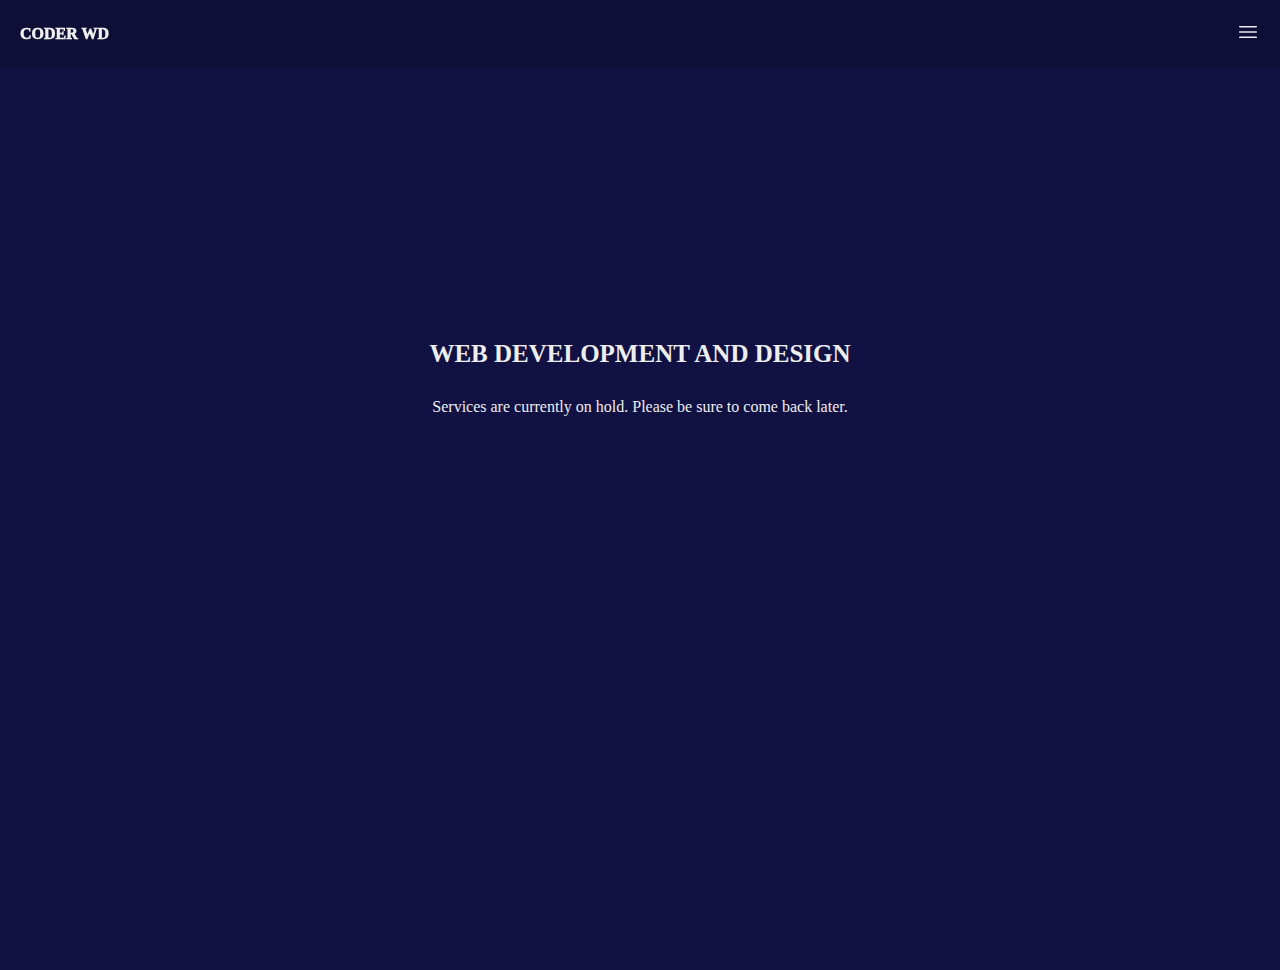
==== index.html @ a4f2c256 "Add files via upload" ====
<!doctype html>
<html>
  <head>
    <link rel="stylesheet" href="style-sheet.css" type="text/css">
    <link rel="stylesheet" href="https://cdnjs.cloudflare.com/ajax/libs/font-awesome/5.1.0/css/all.css" integrity="sha512-ajhUYg8JAATDFejqbeN7KbF2zyPbbqz04dgOLyGcYEk/MJD3V+HJhJLKvJ2VVlqrr4PwHeGTTWxbI+8teA7snw==" crossorigin="anonymous" referrerpolicy="no-referrer" />
    <meta name="viewport" content="width=device-width, initial-scale=1.0">
    <meta http-equiv="content-type" content="text/html; charset=UTF-8">
    <title>Ali Sowe | Web Developer | Portfolio</title>
  </head>
  <body>
    <header>
      <div id="logo">CODER WD</div>
      <label for="check"><nav><svg viewBox="0 0 48 48" xmlns="http://www.w3.org/2000/svg" height="1.5em" width="1.5em"><path fill="currentColor" d="M7.5 36q-.65 0-1.075-.425Q6 35.15 6 34.5q0-.65.425-1.075Q6.85 33 7.5 33h33q.65 0 1.075.425Q42 33.85 42 34.5q0 .65-.425 1.075Q41.15 36 40.5 36Zm0-10.5q-.65 0-1.075-.425Q6 24.65 6 24q0-.65.425-1.075Q6.85 22.5 7.5 22.5h33q.65 0 1.075.425Q42 23.35 42 24q0 .65-.425 1.075-.425.425-1.075.425Zm0-10.5q-.65 0-1.075-.425Q6 14.15 6 13.5q0-.65.425-1.075Q6.85 12 7.5 12h33q.65 0 1.075.425Q42 12.85 42 13.5q0 .65-.425 1.075Q41.15 15 40.5 15Z"/></svg></nav></label>
      <input type="checkbox" id="check" style="display: none">
      <div id="about">
        <h2>Ali Sowe</h2>
        <p>Hello there, Ali here! Services are currently on 
           hold but will be up soon with many more offers.
        </p>
      </div>
    </header>
    <section id="hero-section">
      <div id="content">
        <h1>WEB DEVELOPMENT AND DESIGN</h1>
        <p>Services are currently on hold. Please be sure to come back later.</p>
      </div>
      <div id="social">
        <a href="#"><i class="fab fa-whatsapp"></i></a>
        <a href="#"><i class="fab fa-instagram"></i></a>
        <a href="#"><i><svg viewBox="0 0 48 48" xmlns="http://www.w3.org/2000/svg" height="1em" width="1em"><path fill="currentColor" d="M7 40q-1.2 0-2.1-.9Q4 38.2 4 37V11q0-1.2.9-2.1Q5.8 8 7 8h34q1.2 0 2.1.9.9.9.9 2.1v26q0 1.2-.9 2.1-.9.9-2.1.9Zm34-26.25-16.2 10.6q-.2.1-.375.175-.175.075-.425.075t-.425-.075q-.175-.075-.375-.175L7 13.75V37h34ZM24 21.9 40.8 11H7.25ZM7 13.75v.35-1.975.025V11v1.15-.05 2-.35V37Z"/></svg></i></a>
      </div>
    </section>
  </body>
</html>
---- style-sheet.css ----
*{
  box-sizing: border-box;
  margin: 0;
  padding: 0;
  font-family: corbel;
}
i svg{
  font-size: 30px;
  padding: ;
  border: 2px solid red;
  width: 50;
}
body{
  text-align: center;
  width: 100vw;
  min-height: 100vh;
  background: #114;
  color: #eee;
}
header{
  display: flex;
  flex-direction: row;
  padding: 20px;
  align-items: center;
  justify-content: space-between;
  font-weight: 1000;
  backdrop-filter: brightness(.8);
}
header #about{
  width: 100vw;
  height: 100vh;
  background: #113;
  text-align: center;
  position: absolute;
  top: 70px;
  right: -100%;
  padding: 30px;
  transition: .3s ease;
}

#about p{
  line-height: 2rem;
  max-width: 450px;
  margin: 30px 0px;
  font-weight: normal;
}
#check:checked ~ #about{
  right: 0px;
}
#hero-section{
  padding: 25px;
  height: 80vh;
  display: flex;
  flex-direction: column;
  justify-content: center;
  align-items: left;
}
#hero-section #content h1{
  margin: 30px 0px;
  font-size: 25px;
}
#social{
  width: 100%;
  display: flex;
  flex-direction: row;
  justify-content: left;
  height: 100px;
  align-items: center;
  padding: ;
  margin-top: 30px;
}
#social a{
  display: block;
}
#social a i{
  color: #fff;
  font-size: 20px;
  width: ;
  border: 2px solid #eee;
  backdrop-filter: brightness(.7);
  padding: 15px;
  border-radius: 50px;
  margin-right: 30px;
  display: none;
}
a i:3rd-child{
  border: none;
}
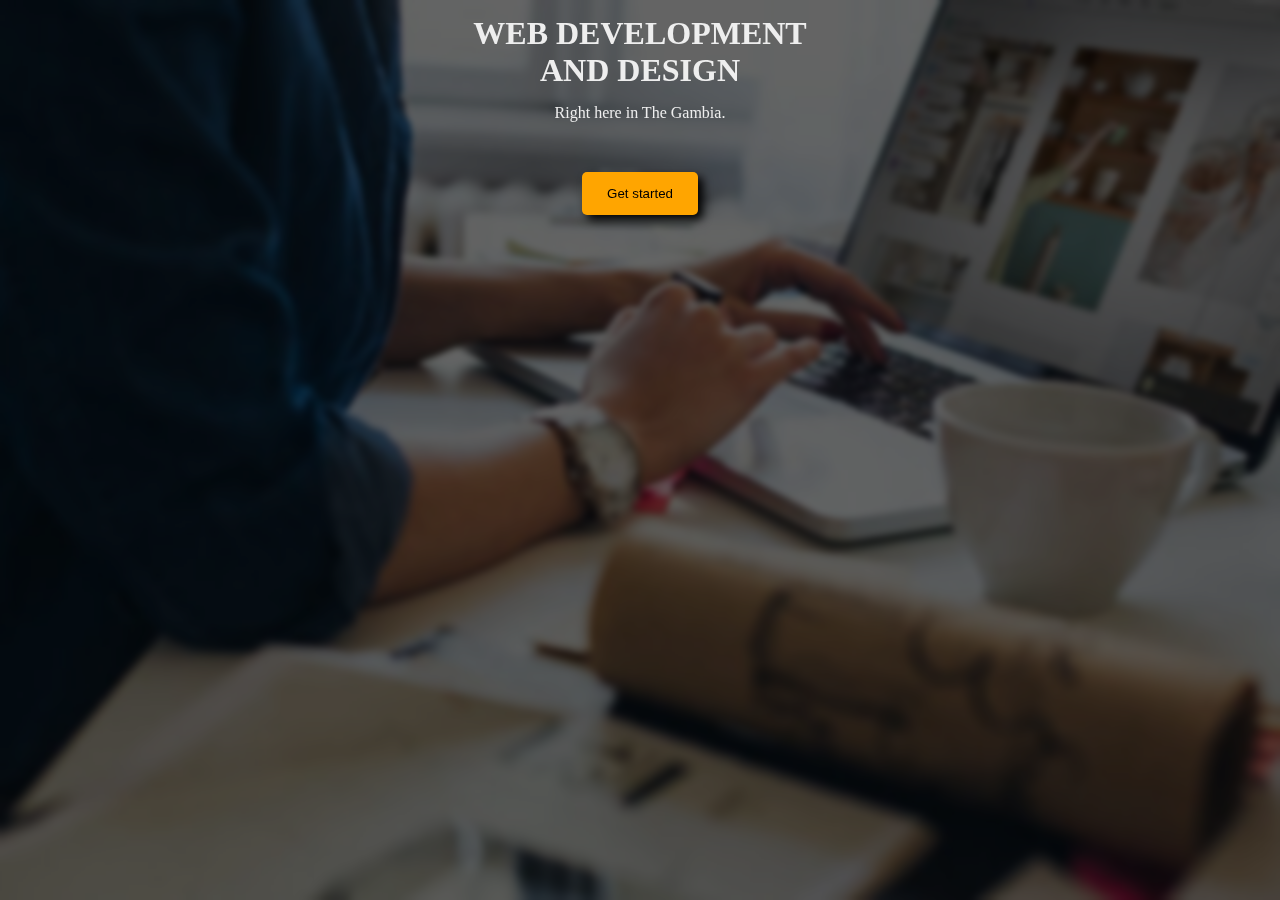
==== commit a47392d8: "Add files via upload" ====
--- a/index.html
+++ b/index.html
@@ -1,34 +1,16 @@
-<!doctype html>
+<!DOCTYPE html>
 <html>
-  <head>
-    <link rel="stylesheet" href="style-sheet.css" type="text/css">
-    <link rel="stylesheet" href="https://cdnjs.cloudflare.com/ajax/libs/font-awesome/5.1.0/css/all.css" integrity="sha512-ajhUYg8JAATDFejqbeN7KbF2zyPbbqz04dgOLyGcYEk/MJD3V+HJhJLKvJ2VVlqrr4PwHeGTTWxbI+8teA7snw==" crossorigin="anonymous" referrerpolicy="no-referrer" />
-    <meta name="viewport" content="width=device-width, initial-scale=1.0">
-    <meta http-equiv="content-type" content="text/html; charset=UTF-8">
-    <title>Ali Sowe | Web Developer | Portfolio</title>
-  </head>
-  <body>
-    <header>
-      <div id="logo">CODER WD</div>
-      <label for="check"><nav><svg viewBox="0 0 48 48" xmlns="http://www.w3.org/2000/svg" height="1.5em" width="1.5em"><path fill="currentColor" d="M7.5 36q-.65 0-1.075-.425Q6 35.15 6 34.5q0-.65.425-1.075Q6.85 33 7.5 33h33q.65 0 1.075.425Q42 33.85 42 34.5q0 .65-.425 1.075Q41.15 36 40.5 36Zm0-10.5q-.65 0-1.075-.425Q6 24.65 6 24q0-.65.425-1.075Q6.85 22.5 7.5 22.5h33q.65 0 1.075.425Q42 23.35 42 24q0 .65-.425 1.075-.425.425-1.075.425Zm0-10.5q-.65 0-1.075-.425Q6 14.15 6 13.5q0-.65.425-1.075Q6.85 12 7.5 12h33q.65 0 1.075.425Q42 12.85 42 13.5q0 .65-.425 1.075Q41.15 15 40.5 15Z"/></svg></nav></label>
-      <input type="checkbox" id="check" style="display: none">
-      <div id="about">
-        <h2>Ali Sowe</h2>
-        <p>Hello there, Ali here! Services are currently on 
-           hold but will be up soon with many more offers.
-        </p>
-      </div>
-    </header>
-    <section id="hero-section">
-      <div id="content">
-        <h1>WEB DEVELOPMENT AND DESIGN</h1>
-        <p>Services are currently on hold. Please be sure to come back later.</p>
-      </div>
-      <div id="social">
-        <a href="#"><i class="fab fa-whatsapp"></i></a>
-        <a href="#"><i class="fab fa-instagram"></i></a>
-        <a href="#"><i><svg viewBox="0 0 48 48" xmlns="http://www.w3.org/2000/svg" height="1em" width="1em"><path fill="currentColor" d="M7 40q-1.2 0-2.1-.9Q4 38.2 4 37V11q0-1.2.9-2.1Q5.8 8 7 8h34q1.2 0 2.1.9.9.9.9 2.1v26q0 1.2-.9 2.1-.9.9-2.1.9Zm34-26.25-16.2 10.6q-.2.1-.375.175-.175.075-.425.075t-.425-.075q-.175-.075-.375-.175L7 13.75V37h34ZM24 21.9 40.8 11H7.25ZM7 13.75v.35-1.975.025V11v1.15-.05 2-.35V37Z"/></svg></i></a>
-      </div>
-    </section>
-  </body>
+    <head>
+        <meta name="viewport" content="width=device-width">
+        <link rel="stylesheet" type="text/css" href="style.css">
+        <meta http-equiv="content-type" content="text/html; charset=utf-8" />
+        <title>TITLE</title>
+    </head>
+    <body>
+        <main>
+            <h1>WEB DEVELOPMENT <br> AND DESIGN</h1>
+            <p>Right here in The Gambia.</p>
+            <button id="button" onclick="alert('Comming soon! Hello there! I am Ali Sowe. Services are currently on hold but will be up soon with many more offers.')">Get started</button>
+        </main>
+    </body>
 </html>--- a/style.css
+++ b/style.css
@@ -0,0 +1,39 @@
+*{
+    box-sizing: border-box;
+    margin: 0;
+    padding: 0;
+}
+body{
+    font-family: corbel;
+    min-height: 100vh;
+    color: #eee;
+    background-image: url('background-pic.jpg');  
+    background-size: cover;
+    background-position: center;
+    backdrop-filter: blur(3px) brightness(.4);
+}
+main{
+    height: 100%;
+    text-align: center;
+    display: flex;
+    flex-direction: column;
+    justify-content: center;
+    align-items: center;
+}
+main h1{
+    padding: 15px 0px;
+}
+main p{
+    margin: 0px auto 30px auto;
+    font-weight: 200;
+}
+main button{
+    padding: 14px 25px;
+    font-weight: 2000;
+    box-shadow: 5px 5px 10px black;
+    border-radius: 5px;
+    display: inline;
+    border: none;
+    margin-top: 20px;
+    background: orange;
+}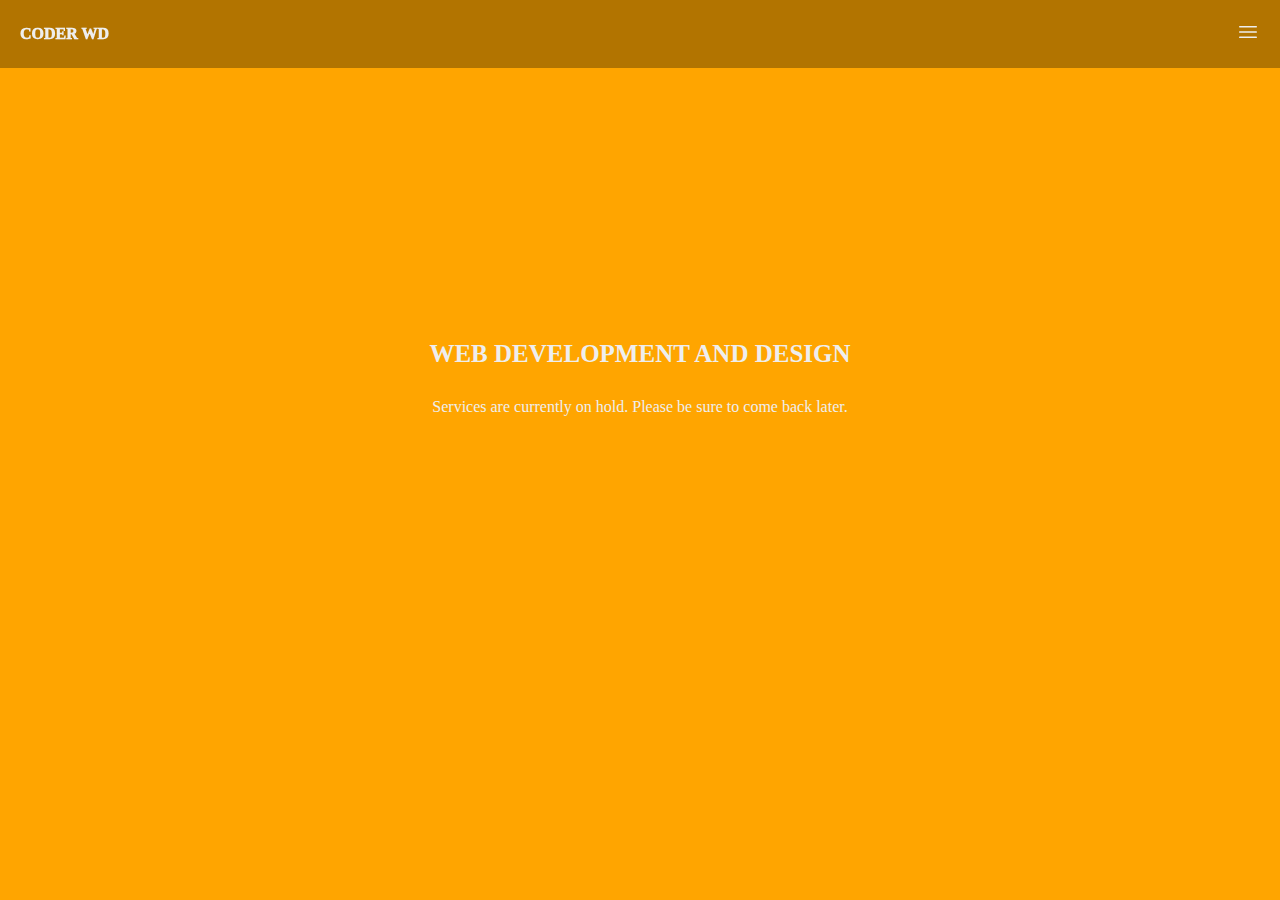
==== commit a08b7515: "Add files via upload" ====
--- a/index.html
+++ b/index.html
@@ -1,16 +1,38 @@
-<!DOCTYPE html>
+<!doctype html>
 <html>
-    <head>
-        <meta name="viewport" content="width=device-width">
-        <link rel="stylesheet" type="text/css" href="style.css">
-        <meta http-equiv="content-type" content="text/html; charset=utf-8" />
-        <title>TITLE</title>
-    </head>
-    <body>
-        <main>
-            <h1>WEB DEVELOPMENT <br> AND DESIGN</h1>
-            <p>Right here in The Gambia.</p>
-            <button id="button" onclick="alert('Comming soon! Hello there! I am Ali Sowe. Services are currently on hold but will be up soon with many more offers.')">Get started</button>
-        </main>
-    </body>
+  <head>
+    <link rel="stylesheet" href="style-sheet.css" type="text/css">
+    <link rel="stylesheet" href="https://cdnjs.cloudflare.com/ajax/libs/font-awesome/5.1.0/css/all.css" integrity="sha512-ajhUYg8JAATDFejqbeN7KbF2zyPbbqz04dgOLyGcYEk/MJD3V+HJhJLKvJ2VVlqrr4PwHeGTTWxbI+8teA7snw==" crossorigin="anonymous" referrerpolicy="no-referrer" />
+    <meta name="viewport" content="width=device-width, initial-scale=1.0">
+    <meta http-equiv="content-type" content="text/html; charset=UTF-8">
+    <meta name="title" content="Ali Sowe | Web Developer | Portfolio" >
+    <meta name="description" content="Ali Sowe's future porfolio page. He is a web developer and designer.">
+    <meta name="keywords" content="Ali web developer, Ali web designer, Ali The Gambia, Ali Sowe, Ali portfolio, website">
+    <title>Ali Sowe | Web Developer | Portfolio</title>
+  </head>
+  <body>
+    <header>
+      <div id="logo">CODER WD</div>
+      <label for="check"><nav><svg viewBox="0 0 48 48" xmlns="http://www.w3.org/2000/svg" height="1.5em" width="1.5em"><path fill="currentColor" d="M7.5 36q-.65 0-1.075-.425Q6 35.15 6 34.5q0-.65.425-1.075Q6.85 33 7.5 33h33q.65 0 1.075.425Q42 33.85 42 34.5q0 .65-.425 1.075Q41.15 36 40.5 36Zm0-10.5q-.65 0-1.075-.425Q6 24.65 6 24q0-.65.425-1.075Q6.85 22.5 7.5 22.5h33q.65 0 1.075.425Q42 23.35 42 24q0 .65-.425 1.075-.425.425-1.075.425Zm0-10.5q-.65 0-1.075-.425Q6 14.15 6 13.5q0-.65.425-1.075Q6.85 12 7.5 12h33q.65 0 1.075.425Q42 12.85 42 13.5q0 .65-.425 1.075Q41.15 15 40.5 15Z"/></svg></nav></label>
+      <input type="checkbox" id="check" style="display: none">
+      <div id="about">
+        <h2>Ali Sowe</h2>
+        <p>Hello there, Ali here! Services are currently on 
+           hold but will be up soon with many more offers.
+        </p>
+      </div>
+    </header>
+    <section id="hero-section">
+      <div id="content">
+        <h1>WEB DEVELOPMENT AND DESIGN</h1>
+        <p>Services are currently on hold. Please be sure to come back later.</p>
+        <label for="check"><button>More</button></label>
+      </div>
+      <div id="social">
+        <a href="#"><i class="fab fa-whatsapp"></i></a>
+        <a href="#"><i class="fab fa-instagram"></i></a>
+        <a href="#"><i><svg viewBox="0 0 48 48" xmlns="http://www.w3.org/2000/svg" height="1em" width="1em"><path fill="currentColor" d="M7 40q-1.2 0-2.1-.9Q4 38.2 4 37V11q0-1.2.9-2.1Q5.8 8 7 8h34q1.2 0 2.1.9.9.9.9 2.1v26q0 1.2-.9 2.1-.9.9-2.1.9Zm34-26.25-16.2 10.6q-.2.1-.375.175-.175.075-.425.075t-.425-.075q-.175-.075-.375-.175L7 13.75V37h34ZM24 21.9 40.8 11H7.25ZM7 13.75v.35-1.975.025V11v1.15-.05 2-.35V37Z"/></svg></i></a>
+      </div>
+    </section>
+  </body>
 </html>--- a/style-sheet.css
+++ b/style-sheet.css
@@ -0,0 +1,108 @@
+*{
+  box-sizing: border-box;
+  margin: 0;
+  padding: 0;
+  font-family: corbel;
+}
+i svg{
+  font-size: 30px;
+  padding: ;
+  border: 2px solid red;
+  width: 50;
+}
+body{
+  text-align: center;
+  width: 100vw;
+  min-height: 100vh;
+  background: orange;
+  color: #eee;
+  overflow: hidden;
+}
+header{
+  display: flex;
+  flex-direction: row;
+  padding: 20px;
+  align-items: center;
+  justify-content: space-between;
+  font-weight: 1000;
+  backdrop-filter: brightness(.7);
+}
+header #about{
+  width: 100vw;
+  height: 100vh;
+  background: #eee;
+  color: #333;
+  text-align: left;
+  position: absolute;
+  top: 70px;
+  right: -100%;
+  padding: 30px;
+  transition: .3s ease;
+  display: none;
+  z-index: 2;
+  
+}
+#about h2{
+  color: orange;
+}
+#about p{
+  line-height: 2rem;
+  max-width: 450px;
+  margin: 30px 0px;
+  font-weight: normal;
+}
+#check:checked ~ #about{
+  right: 0px;
+  display: block;
+}
+#hero-section{
+  padding: 25px;
+  height: 80vh;
+  display: flex;
+  flex-direction: column;
+  justify-content: center;
+  align-items: left;
+}
+#hero-section #content h1{
+  margin: 30px 0px;
+  font-size: 25px;
+}
+button{
+  padding: 15px 50px;
+  border: none;
+  border-radius: 40px;
+  font-weight: bold;
+  background: #fff;
+  box-shadow: 2px 2px 4px grey;
+  color: #333;
+  display: inline-block;
+  margin-top: 50px;
+  display: none;
+}
+#social{
+  width: 100%;
+  display: flex;
+  flex-direction: row;
+  justify-content: left;
+  height: 100px;
+  align-items: center;
+  padding: ;
+  margin-top: 30px;
+}
+#social a{
+  display: block;
+}
+#social a i{
+  color: #fff;
+  font-size: 20px;
+  width: ;
+  border: 2px solid #eee;
+  backdrop-filter: brightness(.7);
+  padding: 15px;
+  border-radius: 50px;
+  margin-right: 30px;
+  display: none;
+}
+a i:3rd-child{
+  border: none;
+}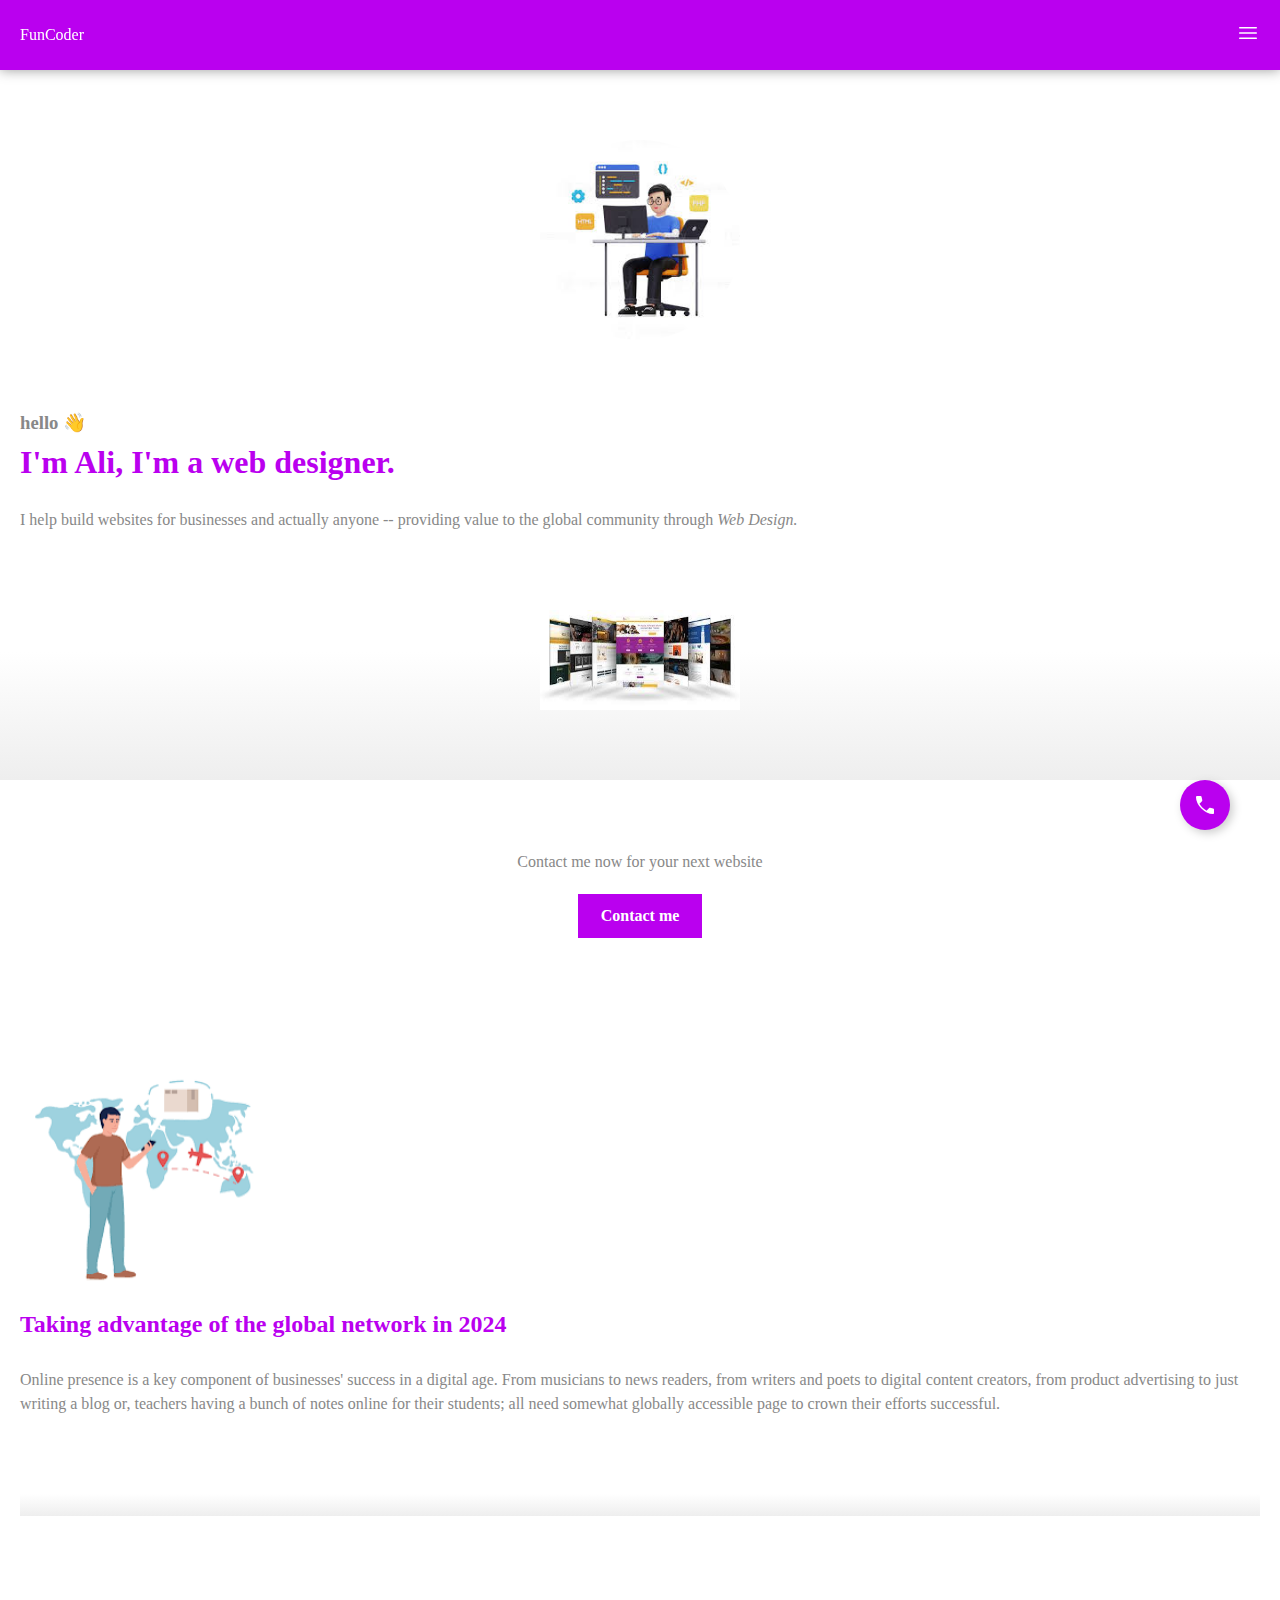
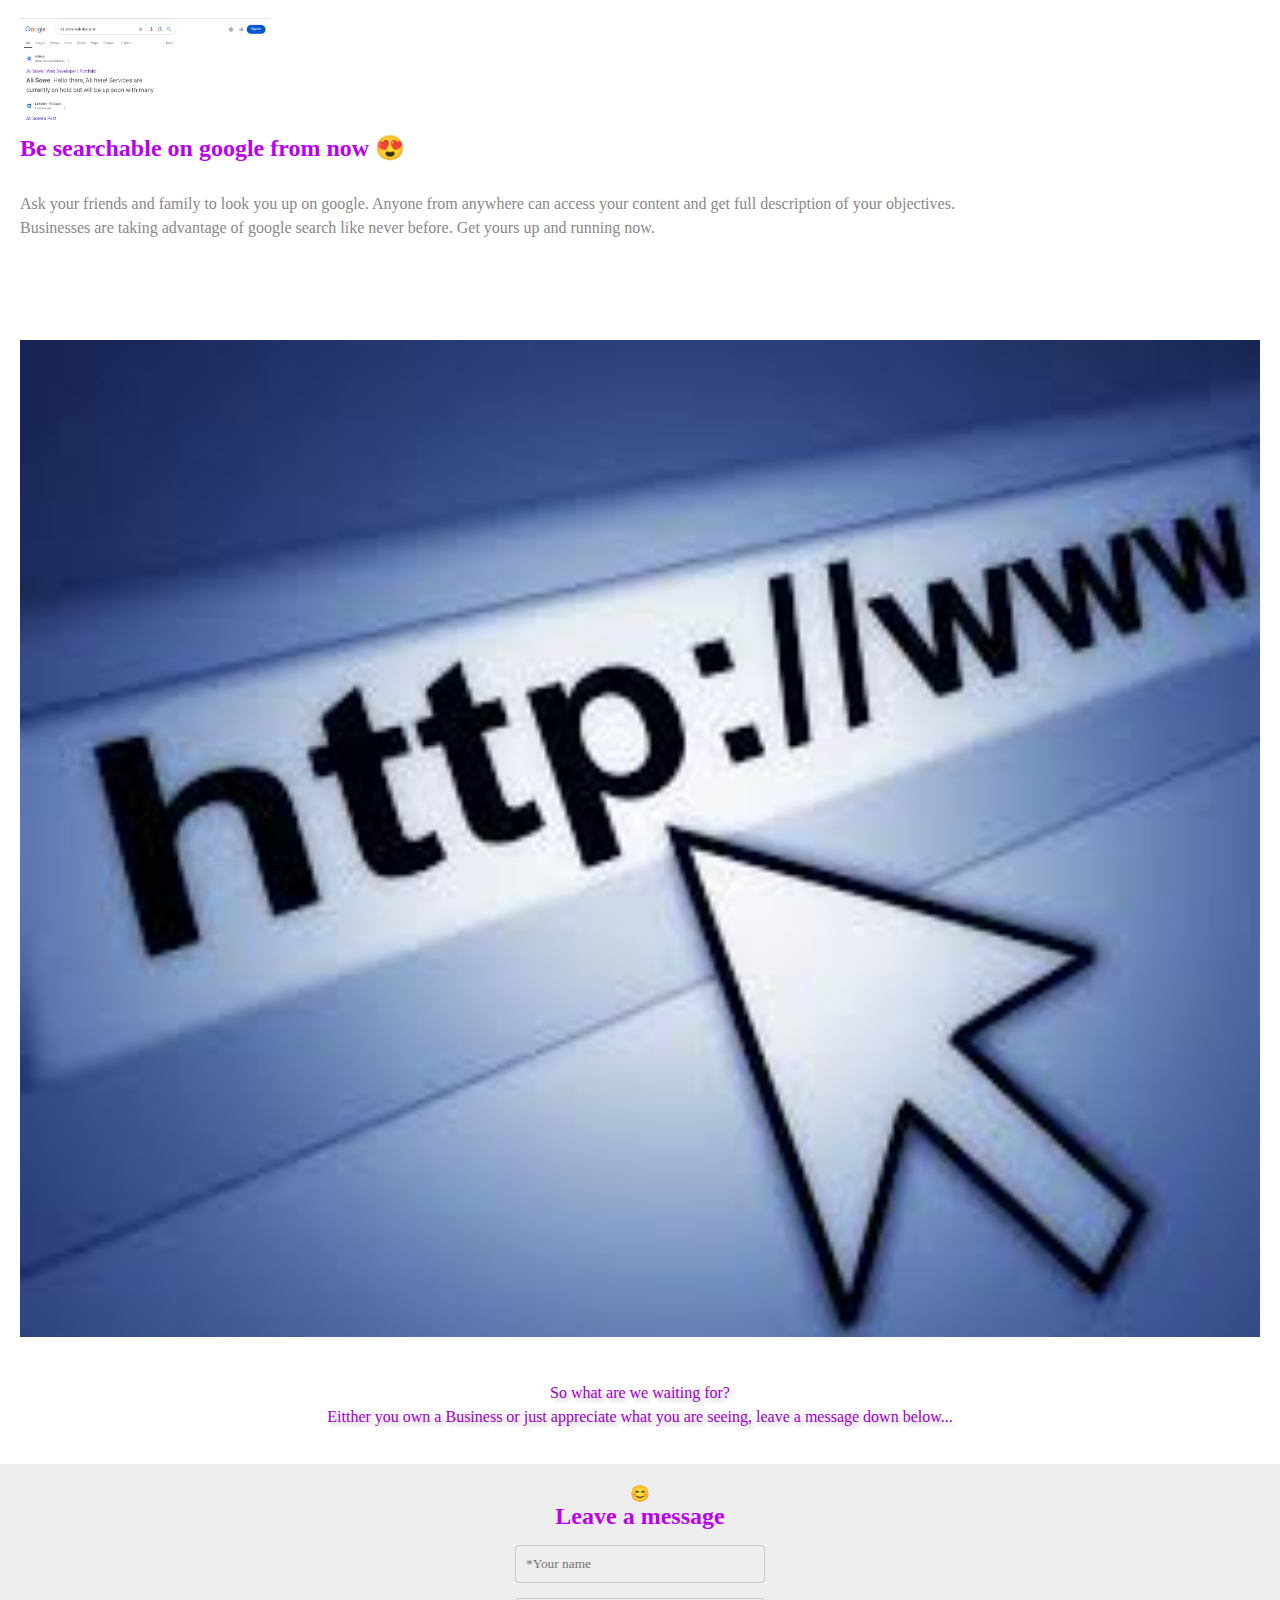
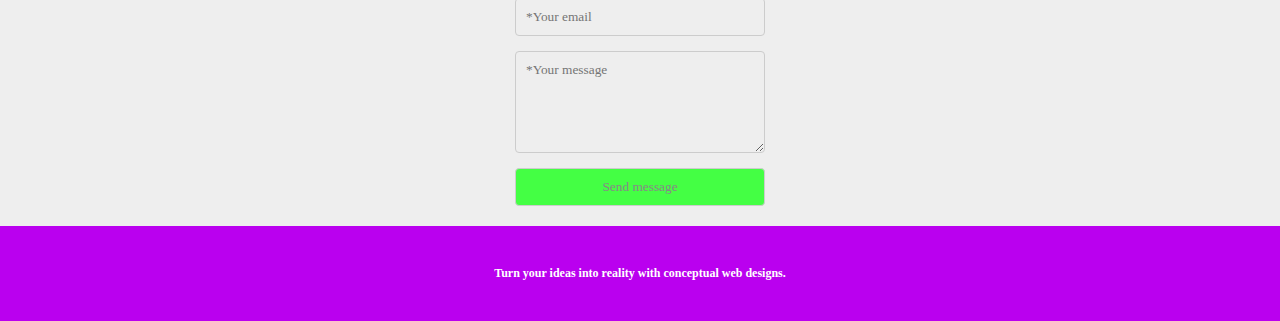
==== commit 41774932: "Add files via upload" ====
--- a/index.html
+++ b/index.html
@@ -1,38 +1,98 @@
-<!doctype html>
+<!DOCTYPE html>
 <html>
-  <head>
-    <link rel="stylesheet" href="style-sheet.css" type="text/css">
-    <link rel="stylesheet" href="https://cdnjs.cloudflare.com/ajax/libs/font-awesome/5.1.0/css/all.css" integrity="sha512-ajhUYg8JAATDFejqbeN7KbF2zyPbbqz04dgOLyGcYEk/MJD3V+HJhJLKvJ2VVlqrr4PwHeGTTWxbI+8teA7snw==" crossorigin="anonymous" referrerpolicy="no-referrer" />
-    <meta name="viewport" content="width=device-width, initial-scale=1.0">
-    <meta http-equiv="content-type" content="text/html; charset=UTF-8">
-    <meta name="title" content="Ali Sowe | Web Developer | Portfolio" >
-    <meta name="description" content="Ali Sowe's future porfolio page. He is a web developer and designer.">
-    <meta name="keywords" content="Ali web developer, Ali web designer, Ali The Gambia, Ali Sowe, Ali portfolio, website">
-    <title>Ali Sowe | Web Developer | Portfolio</title>
-  </head>
-  <body>
-    <header>
-      <div id="logo">CODER WD</div>
-      <label for="check"><nav><svg viewBox="0 0 48 48" xmlns="http://www.w3.org/2000/svg" height="1.5em" width="1.5em"><path fill="currentColor" d="M7.5 36q-.65 0-1.075-.425Q6 35.15 6 34.5q0-.65.425-1.075Q6.85 33 7.5 33h33q.65 0 1.075.425Q42 33.85 42 34.5q0 .65-.425 1.075Q41.15 36 40.5 36Zm0-10.5q-.65 0-1.075-.425Q6 24.65 6 24q0-.65.425-1.075Q6.85 22.5 7.5 22.5h33q.65 0 1.075.425Q42 23.35 42 24q0 .65-.425 1.075-.425.425-1.075.425Zm0-10.5q-.65 0-1.075-.425Q6 14.15 6 13.5q0-.65.425-1.075Q6.85 12 7.5 12h33q.65 0 1.075.425Q42 12.85 42 13.5q0 .65-.425 1.075Q41.15 15 40.5 15Z"/></svg></nav></label>
-      <input type="checkbox" id="check" style="display: none">
-      <div id="about">
-        <h2>Ali Sowe</h2>
-        <p>Hello there, Ali here! Services are currently on 
-           hold but will be up soon with many more offers.
-        </p>
-      </div>
-    </header>
-    <section id="hero-section">
-      <div id="content">
-        <h1>WEB DEVELOPMENT AND DESIGN</h1>
-        <p>Services are currently on hold. Please be sure to come back later.</p>
-        <label for="check"><button>More</button></label>
-      </div>
-      <div id="social">
-        <a href="#"><i class="fab fa-whatsapp"></i></a>
-        <a href="#"><i class="fab fa-instagram"></i></a>
-        <a href="#"><i><svg viewBox="0 0 48 48" xmlns="http://www.w3.org/2000/svg" height="1em" width="1em"><path fill="currentColor" d="M7 40q-1.2 0-2.1-.9Q4 38.2 4 37V11q0-1.2.9-2.1Q5.8 8 7 8h34q1.2 0 2.1.9.9.9.9 2.1v26q0 1.2-.9 2.1-.9.9-2.1.9Zm34-26.25-16.2 10.6q-.2.1-.375.175-.175.075-.425.075t-.425-.075q-.175-.075-.375-.175L7 13.75V37h34ZM24 21.9 40.8 11H7.25ZM7 13.75v.35-1.975.025V11v1.15-.05 2-.35V37Z"/></svg></i></a>
-      </div>
-    </section>
-  </body>
+    <head>
+        <link rel="stylesheet" type="text/css" href="presentation.css">
+        <script src="behavior.js"></script>
+        <meta name="title" content="Ali Sowe | Web Developer | Portfolio">
+        <meta name="viewport" content="width=device-width,initial-scale=1.0">
+        <meta name="theme-color" content="">
+        <meta name="apple-mobile-web-app-status-bar-style" content="">
+        <meta name="description" content="Online presence is a key component of businesses' success in
+              a digital age. From musicians to news readers, from writers and poets to digital content creators, from product advertising to just writing a blog or, teachers having a bunch of notes online for their students;
+              all need somewhat globally accessible page to crown their efforts successful.">
+        <meta name="keywords" content="ali sowe, Ali sowe web developer, ali sowe web designer, website designer, ali sowe The Gambia, Website maker in the Gambia">
+        <meta http-equiv="content-type" content="text/html; charset=utf-8" />
+        <title>Ali Sowe | Web Developer | Portfolio</title>
+        <style>
+        </style>
+    </head>
+    <body>
+      
+        <header id="parent">
+            <div id="logo">Fun<span>Coder</span></div>
+            <nav>
+              <label for="check"><div><svg id="f-icon" viewBox="0 0 48 48" xmlns="http://www.w3.org/2000/svg" height="1.5em" width="1.5em"><path fill="currentColor" d="M7.5 36q-.65 0-1.075-.425Q6 35.15 6 34.5q0-.65.425-1.075Q6.85 33 7.5 33h33q.65 0 1.075.425Q42 33.85 42 34.5q0 .65-.425 1.075Q41.15 36 40.5 36Zm0-10.5q-.65 0-1.075-.425Q6 24.65 6 24q0-.65.425-1.075Q6.85 22.5 7.5 22.5h33q.65 0 1.075.425Q42 23.35 42 24q0 .65-.425 1.075-.425.425-1.075.425Zm0-10.5q-.65 0-1.075-.425Q6 14.15 6 13.5q0-.65.425-1.075Q6.85 12 7.5 12h33q.65 0 1.075.425Q42 12.85 42 13.5q0 .65-.425 1.075Q41.15 15 40.5 15Z"/></svg>
+              <svg id="s-icon" viewBox="0 0 48 48" xmlns="http://www.w3.org/2000/svg" height="1.5em" width="1.5em"><path fill="currentColor" d="M24 26.1 13.5 36.6q-.45.45-1.05.45-.6 0-1.05-.45-.45-.45-.45-1.05 0-.6.45-1.05L21.9 24 11.4 13.5q-.45-.45-.45-1.05 0-.6.45-1.05.45-.45 1.05-.45.6 0 1.05.45L24 21.9l10.5-10.5q.45-.45 1.05-.45.6 0 1.05.45.45.45.45 1.05 0 .6-.45 1.05L26.1 24l10.5 10.5q.45.45.45 1.05 0 .6-.45 1.05-.45.45-1.05.45-.6 0-1.05-.45Z"/></svg></div></label>
+              <input type="checkbox" id="check">
+              <div id="menu">
+                <ul>
+                  <li><a href="#" class="active">Home</a></li>
+                  <li><a href="about-me.html">About me</a></li>
+                  
+                </ul>
+              </div>
+            </nav>
+        </header>
+        <section id="hero-section" class="section">
+            <div id="hero" class="hero-child">
+              <img src="man-on-table.jpeg" alt="">
+            </div>
+            <div id="title" class="hero-child">
+              <h3>hello &#128075;</h3>
+              <h1>I'm Ali, I'm a web designer.</h1>
+              <p>I help build websites for businesses and actually anyone
+                 -- providing value to the global community through <em>Web Design.</em></p>
+            </div>
+            <img id="hero-2" src="download.jpeg" alt="a collection of website images">
+        </section>
+        <section id="services-section" class="section">
+          <div id="quick-contact">
+            <p>Contact me now for your next website</p>
+            <a href="#contact-section">Contact me</a>
+          </div>
+          <img src="world.png" alt="illustration of the world network">
+          <h2>Taking advantage of the global network in 2024</h2>
+            <p id="first-para">
+              Online presence is a key component of businesses' success in
+              a digital age. From musicians to news readers, from writers and poets to digital content creators, from product advertising to just writing a blog or, teachers having a bunch of notes online for their students;
+              all need somewhat globally accessible page to crown their efforts successful.
+            </p>
+            <img src="google-search.png" id="s-image" alt="google search example picture">
+            <h2>Be searchable on google from now &#128525;</h2>
+            
+            <p>
+              Ask your friends and family to look you up on google.
+              Anyone from anywhere can access your content and 
+              get full description of your objectives. <br>
+              Businesses are taking advantage of google search like 
+              never before. Get yours up and running now.
+            </p>
+            <div>
+              <img style="width: 100%;" src="download (1).jpeg" alt="image showing a URL">
+              <p style="text-align: center; color: #9f00c8; text-shadow: 3px 3px 5px #bbb;">So what are we waiting for?<br>
+              Eitther you own a Business or just appreciate what you are seeing,
+              leave a message down below...</p>
+            </div>
+        </section>
+        <section id="contact-section" class="section">
+            <form action="https://formsubmit.co/5b8388bd50d9044044d53dc6e5f48f58" method="POST">
+              <div> &#128522;</div>
+              <h2>Leave a message</h2>
+              <input type="text" name="name" placeholder="*Your name" required>
+              <input type="email" name="email" placeholder="*Your email" required>
+              <textarea name="mesaage" rows="5" cols="25" placeholder="*Your message" required></textarea>
+              <input type="hidden" name="_captcha" value="false">
+              <input type="hidden" name="_template" value="table">
+              <input id="btn" type="submit" value="Send message">
+            </form>
+        </section>
+        <footer>
+          <p>
+            Turn your ideas into reality with conceptual web designs.
+          </p>
+        </footer>
+        <a href="tel:+2207613093"><div id="call">
+          <svg viewBox="0 0 48 48" xmlns="http://www.w3.org/2000/svg" height="1.5em" width="1.5em"><path fill="currentColor" d="M39.75 42q-6.1 0-12.125-3T16.8 31.2Q12 26.4 9 20.375 6 14.35 6 8.25q0-.95.65-1.6Q7.3 6 8.25 6h7q.7 0 1.225.475.525.475.675 1.275l1.35 6.3q.1.7-.025 1.275t-.525.975l-5 5.05q2.8 4.65 6.275 8.1Q22.7 32.9 27.1 35.3l4.75-4.9q.5-.55 1.15-.775.65-.225 1.3-.075l5.95 1.3q.75.15 1.25.75T42 33v6.75q0 .95-.65 1.6-.65.65-1.6.65Z"/></svg>
+        </div></a>
+    </body>
 </html>--- a/presentation.css
+++ b/presentation.css
@@ -0,0 +1,220 @@
+
+@font-face{
+  font-family: FontOne;
+  src: url('satoshi-medium.otf')
+}
+
+*{
+  box-sizing: border-box;
+  margin: 0px;
+  padding: 0px;
+  font-family: FontOne;
+}
+body{
+  width: 100%;
+  min-height: fit-content;
+  background: #;
+  color: #888;
+}
+header{
+  display: flex;
+  flex-direction: row;
+  justify-content: space-between;
+  align-items: center;
+  padding: 0px 20px;
+  height: 70px;
+  color: #fff;
+  position: sticky;
+  top: 0px;
+  background: #ba00ef;
+  box-shadow: 0px 0px 12px #999;
+}
+header #logo{
+  font-weight: 2000;
+}
+header #logo span{
+  font-weight: 200;
+}
+/* MENU ICON */
+#menu{
+  display: none;
+  width: 100vw;
+  height: 100vh;
+  top: 70px;
+  left: 0px;
+  position: absolute;
+  
+  background: #ba00ef;
+}
+#menu ul{
+  width: 100%;
+  height: 100%;
+}
+#menu ul li a{
+  padding: 15px 30px;
+  display: block;
+  color: #eee;
+  font-weight: ;
+  text-decoration: none;
+}
+#menu ul li a.active{
+  color: #E2736F;
+}
+#check{
+  display: none;
+}
+#check:checked ~ #menu{
+  display: block;
+}
+/* SECOND ICON DIAPLAY STYLE */
+#s-icon{
+  display: none;
+}
+
+
+/* SECTIONS */
+
+#hero-section{
+  display: flex;
+  flex-direction: row reverse;
+  flex-wrap: wrap;
+  align-items: center;
+  justify-content: center;
+  margin-top: 70px;
+  background-image: linear-gradient(#fff 80%,#eee);
+  padding-bottom: 30px;
+}
+#hero-section .hero-child{
+  width: 100%;
+  height: 200px;
+  display: flex;
+  flex-direction: column;
+  justify-content: center;
+  background: ;
+  margin: ;
+}
+
+#hero-section img{
+  width: 200px;
+  height: 200px;
+  margin: auto;
+  border-radius: 50%;
+  position: ;
+  height: ;
+}
+#hero-section #hero-2{
+  border-radius: 0px;
+  height: 100px;
+  margin: 40px auto;
+}
+#hero-section #title{
+  color: ;
+  padding: 20px;
+  margin-top: 30px;
+}
+#title h1{
+  padding: 10px 0px;
+}
+#title p{
+  line-height: ;
+  margin-top: 20px;
+}
+#services-section{
+  padding: 20px;
+  margin-left: auto;
+  margin-right: auto;
+  margin-bottom: 15px;
+}
+#services-section #quick-contact{
+  width: 80%;
+  padding: 20px;
+  text-align: center;
+  display: flex;
+  flex-direction: column;
+  align-items: center;
+  justify-content: center;
+  margin: 0px auto;
+}
+#quick-contact a{
+  text-decoration: none;
+  padding: 13px 23px;
+  color: #fff;
+  font-weight: bold;
+  background: #ba00ef;
+  display: block;
+  width: fit-content;
+  margin-top: 20px;
+}
+#services-section img{
+  width: 250px;
+  height: auto;
+  margin: 10px auto;
+  margin-top: 100px;
+}
+
+#services-section p{
+  line-height: 1.5rem;
+  margin-top: 30px;
+}
+#services-section #first-para{
+  background-image: linear-gradient(#fff 85%, #eee);
+  padding-bottom: 100px;
+}
+/* CONTACT SECTION */
+#contact-section{
+  height: fit-content;
+  color: #fff;
+}
+#contact-section form{
+  background: linear-gradient(#9f00c8,#ba00ef);
+  background: #eee;
+  height: 100%;
+  display: flex;
+  flex-direction: column;
+  align-items: center;
+  justify-content: center;
+  padding: 20px 0px;
+}
+form input#btn{
+  background: #4f4;
+}
+#contact-section input, textarea{
+  display: ;
+  color: #888;
+  padding: 10px;
+  margin-top: 15px;
+  border-radius: 4px;
+  outline: none;
+  border: 1px solid #ccc;
+  background: #eee;
+  
+  width: 250px;
+}
+footer p{
+  padding: 40px 20px;
+  text-align: center;
+  background: #ba00ef;
+  color: #fff;
+  font-size: 12px;
+  font-weight: bold;
+}
+
+#call{
+  position: fixed;
+  width: 50px;
+  height: 50px;
+  background: #ba00ef;
+  color: #fff;
+  box-shadow: 3px 3px 10px #ccc;
+  bottom: 70px;
+  right: 50px;
+  border-radius: 50%;
+  display: flex;
+  justify-content: center;
+  align-items: center;
+  z-index: 3;
+  
+}
+h1,h2{
+  color: #ba00ef;
+}